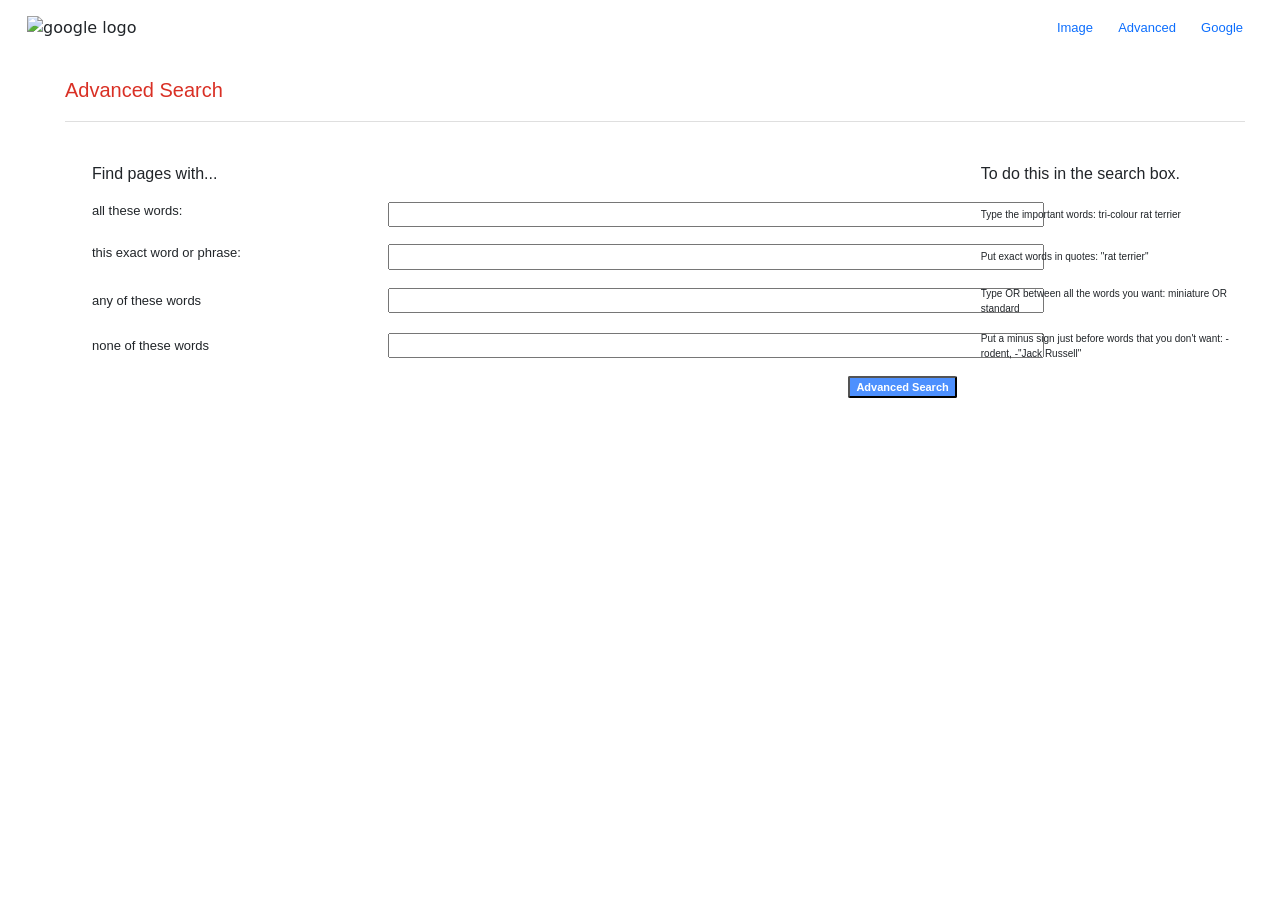
==== advancedSearch.htm @ 4ab4ca46 "changed logo filename" ====
<!DOCTYPE html>
<html lang="en">
    <head>
        <title>AdvancedSearch</title>
        <link href="https://cdn.jsdelivr.net/npm/bootstrap@5.0.0/dist/css/bootstrap.min.css" rel="stylesheet" integrity="sha384-wEmeIV1mKuiNpC+IOBjI7aAzPcEZeedi5yW5f2yOq55WWLwNGmvvx4Um1vskeMj0" crossorigin="anonymous">
    </head>
    <body>
        <div class="topContainer">
            <style>
                div[class="row"] {
                    display: flex;
                    flex-wrap: nowrap;
                    align-items: center;
                    margin: 15px
                }

                .logoCol {
                    width: auto;
                }
                .linksCol {
                    flex: 1;
                    text-align: right;
                }
                a {
                    padding:10px;
                    font-family: Arial, sans-serif;
                    font-size: small;
                    text-decoration: none;
                    text-decoration-color: rgb(37, 37, 37);
                }
                a:hover {
                    text-decoration: underline;
                }

            </style>
            <div class="row">
                <div class="logoCol">
                    <img id="brandLogo" src="google logo.png" alt="google logo" width="74px" height="24px">
                </div>
                
                <div class="linksCol">
                    <a href="imageSearch.htm">Image</a>
                    <a href="advancedSearch.htm">Advanced</a>
                    <a href="index.htm">Google</a>
                </div>
            </div>
        </div>
        <div class="label">
            <style>
                .label {
                    margin-top: 35px;
                    margin-right: 35px;
                    margin-bottom: 25px;
                    margin-left: 65px;
                    color: #d93025;
                    font-size: 20px;
                    font-family: Arial, Helvetica, sans-serif;
                }
            </style>
            <label>Advanced Search</label>
            <hr style="color: gray;">
        </div>

        <form class="advSearch" action="https://google.com/search">
            <style>
                .advSearch {
                    font-family: Arial, sans-serif;
                    margin-left: 65px;
                    margin-top: 40px;
                    font-size: 13px;
                }
            
                #extra-text {
                    font-size: x-small;
                }


            </style>

            <div class="row">
                <style>
                    #header-label {
                        font-size: 16px;
                    }
                </style>
                <div class="col" id="header-label">
                    <label>Find pages with...</label>
                </div>
                <div class="col-6">
                </div>
                <div class="col" id="header-label">
                    To do this in the search box.
                </div>
            </div>

            <div class="row">
                <div class="col">
                    <label class="form-label">all these words:</label>
                </div>
                <div class="col-6">
                    <input type="text" name="as_q" size="80">
                </div>
                <div class="col" id="extra-text">
                    Type the important words: tri-colour rat terrier
                </div>
            </div>
            <div class="row">
                <div class="col">
                    <label class="form-label">this exact word or phrase:</label>
                </div>
                <div class="col-6">
                    <input type="text" name="as_epq" size="80">
                </div>
                <div class="col" id="extra-text">
                    Put exact words in quotes: "rat terrier"
                </div>
            </div>

            <div class="row">
                <div class="col">
                    <label>any of these words</label>
                </div>
                <div class="col-6">
                    <input type="text" name="as_oq" size="80">
                </div>
                <div class="col" id="extra-text">
                    Type OR between all the words you want: miniature OR standard
                </div>
            </div>

            <div class="row">
                <div class="col">
                    <label>none of these words</label>
                </div>
                <div class="col-6">
                    <input type="text" name="as_eq" size="80"> 
                </div>
                <div class="col" id="extra-text">
                    Put a minus sign just before words that you don't want: -rodent, -"Jack Russell"
                </div>
            </div>

            <div class="row">
                <style>
                    #advSearchButton {
                        border-radius: 2px;
                        background-color: #4d90fe;
                        color: white;
                        font-size: 11px;
                        font-weight: bold;
                        text-align: center;
                        white-space: nowrap
                    }
                </style>
                <div class="col">
                </div>
                <div class="col-6" style="text-align: end;">
                    <input id="advSearchButton" type="submit" value="Advanced Search">
                </div>
                <div class="col">
                </div>
            </div>
        </form>
    </body>
</html>
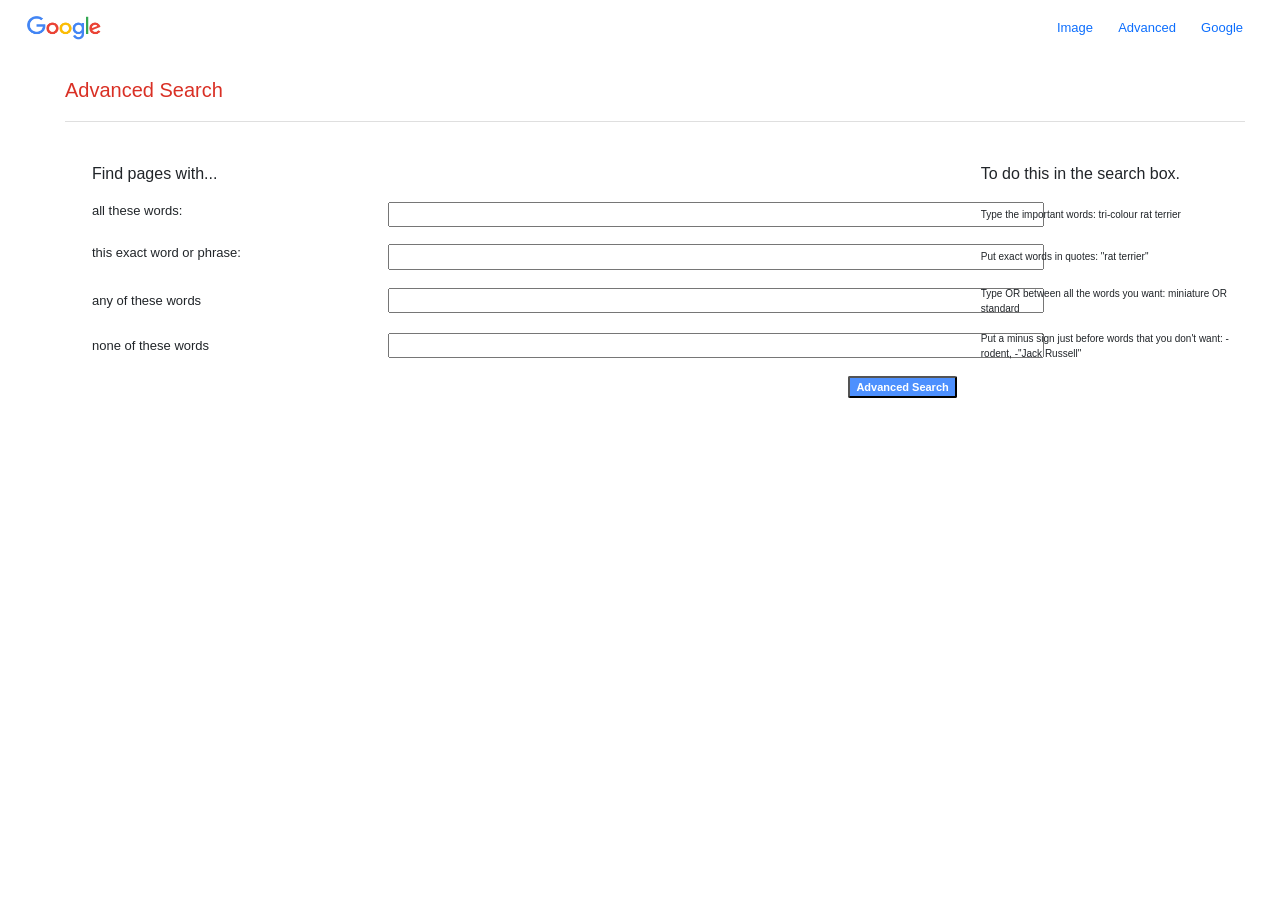
==== commit 0ea78642: ""changed logo filename"" ====
--- a/advancedSearch.htm
+++ b/advancedSearch.htm
@@ -35,7 +35,7 @@
             </style>
             <div class="row">
                 <div class="logoCol">
-                    <img id="brandLogo" src="google logo.png" alt="google logo" width="74px" height="24px">
+                    <img id="brandLogo" src="google-logo.png" alt="google logo" width="74px" height="24px">
                 </div>
                 
                 <div class="linksCol">
@@ -162,4 +162,4 @@
             </div>
         </form>
     </body>
-</html>+</html>
